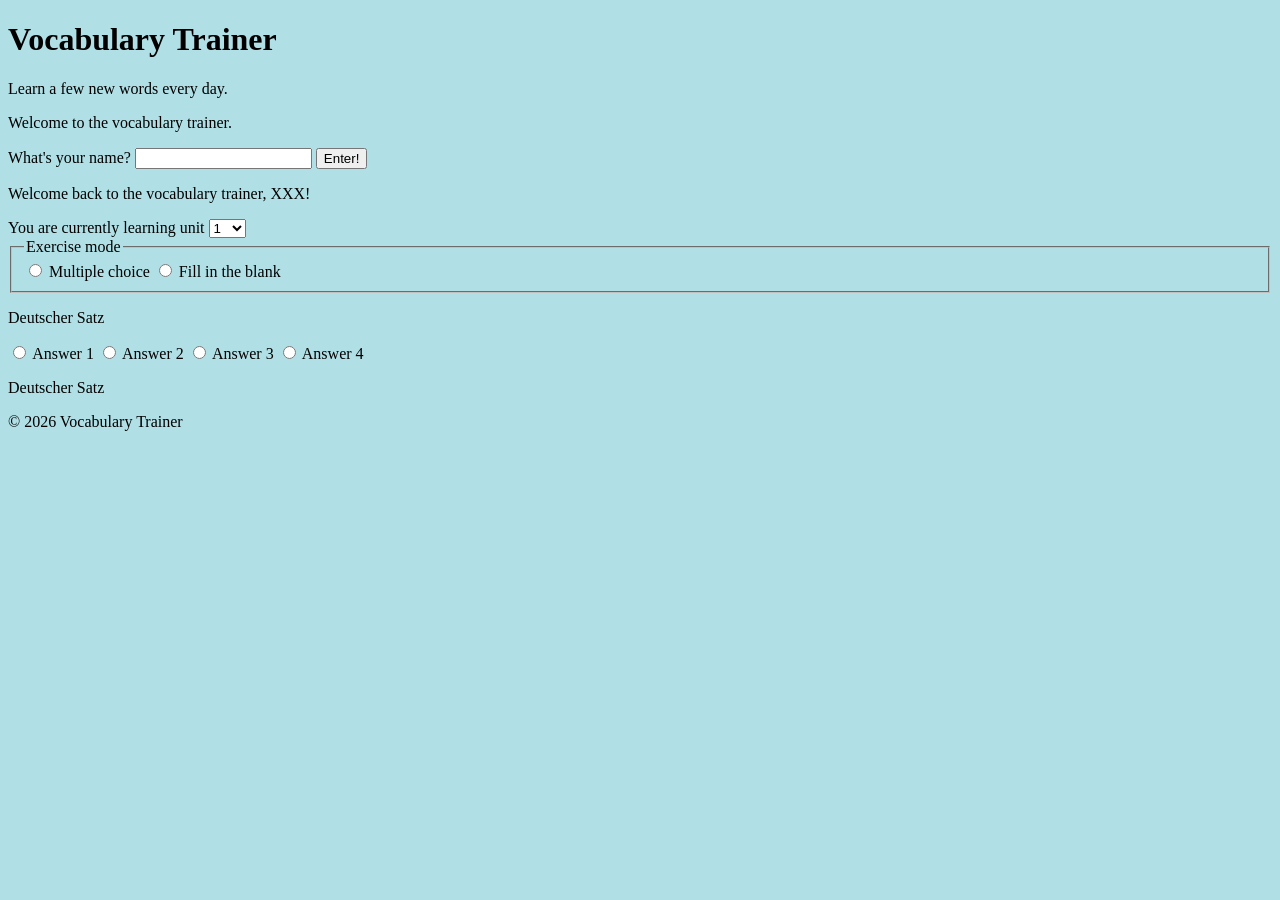
==== week3/index.html @ b5e62b84 "adding week3" ====
<!-- Declare that this is a html page -->
<!DOCTYPE html>
<!-- Add the page language -->
<html lang="en">

    <head>
        <!-- Declare the character encoding so non ASCII characters are displayed correctly -->
        <meta charset="UTF-8">
        <!-- Tell the browser that the page should be opened for the entire device width, and not zoomed in or out initially -->
        <meta name="viewport" content="width=device-width, initial-scale=1.0">

        <title>Vocabulary Trainer</title>

        <!-- External stylesheet -->
        <link rel="stylesheet" href="style.css">

    </head>

    <body>
        <header>
            <h1>Vocabulary Trainer</h1>
            <p>Learn a few new words every day.</p>
        </header>

        <main>
            <!-- Show greeting when a user is new -->
            <section id="greeting-first">
                <form>
                    <p>Welcome to the vocabulary trainer.</p>
                    <label for="user-name">What's your name?</label>
                    <input id="user-name" type="text" />
                    <button type="submit" id="user-name-submit">Enter!</button>
                </form>
            </section>

            <!-- Show greeting when a user is returning -->
            <section id="greeting-returning">
                    <p id="msg-returning-user">Welcome back to the vocabulary trainer, XXX!</p>
            </section>

            <!-- Select the unit/lesson -->
            <!-- As I use JS to evaluate, I do not need a "name" attribute. -->  
            <section>
                <label for="unit-selector">You are currently learning unit</label>

                <select id="unit-selector">
                    <option value="1">1</option>
                    <option value="2">2</option>
                    <option value="3">3</option>
                    <option value="4">4</option>
                    <option value="5">5</option>
                    <option value="6">6</option>
                    <option value="7">7</option>
                    <option value="8">8</option>
                    <option value="9">9</option>
                    <option value="10">10</option>
                    <option value="11">11</option>
                    <option value="12">12</option>
                    <option value="13">13</option>
                </select>
            </section>

            <!-- Select the learning method -->
            <section>
                <fieldset>
                    <legend>Exercise mode</legend>

                    <!-- Input is a void element, so I always need to put a label. -->  
                    <!-- The name attributes tells the browser which options belong
                      to the set that only one element can be selected from. -->   
                    <input type="radio" name="mode" id="multiple-choice" value="multiple-choice" />
                    <label for="multiple-choice">Multiple choice</label>

                    <input type="radio" name="mode" id="fill-in-the-blank" value="fill-in-the-blank" />
                    <label for="fill-in-the-blank">Fill in the blank</label>
                </fieldset>
            </section>
            
            <!-- Multiple Choice -->
            <section>
                <p>Deutscher Satz</p>
                <form>
                    <input type="radio" name="m-answer" id="m-answer-1" value="m-answer-1" />
                    <label for="m-answer-1">Answer 1</label>

                    <input type="radio" name="m-answer" id="m-answer-2" value="m-answer-2" />
                    <label for="m-answer-2">Answer 2</label>
                    
                    <input type="radio" name="m-answer" id="m-answer-3" value="m-answer-3" />
                    <label for="m-answer-3">Answer 3</label>
                    
                    <input type="radio" name="m-answer" id="m-answer-4" value="m-answer-4" />
                    <label for="m-answer-4">Answer 4</label>
                    
                    
                </form>
                
            </section>
            
            <!-- Fill in the blank -->
            <section>
                <p>Deutscher Satz</p>

                
            </section>


        </main>

        <footer>
            <p>&copy; 2026 Vocabulary Trainer</p>
        </footer>

    </body>

</html>
---- week3/style.css ----
body {
    background-color: powderblue;
}
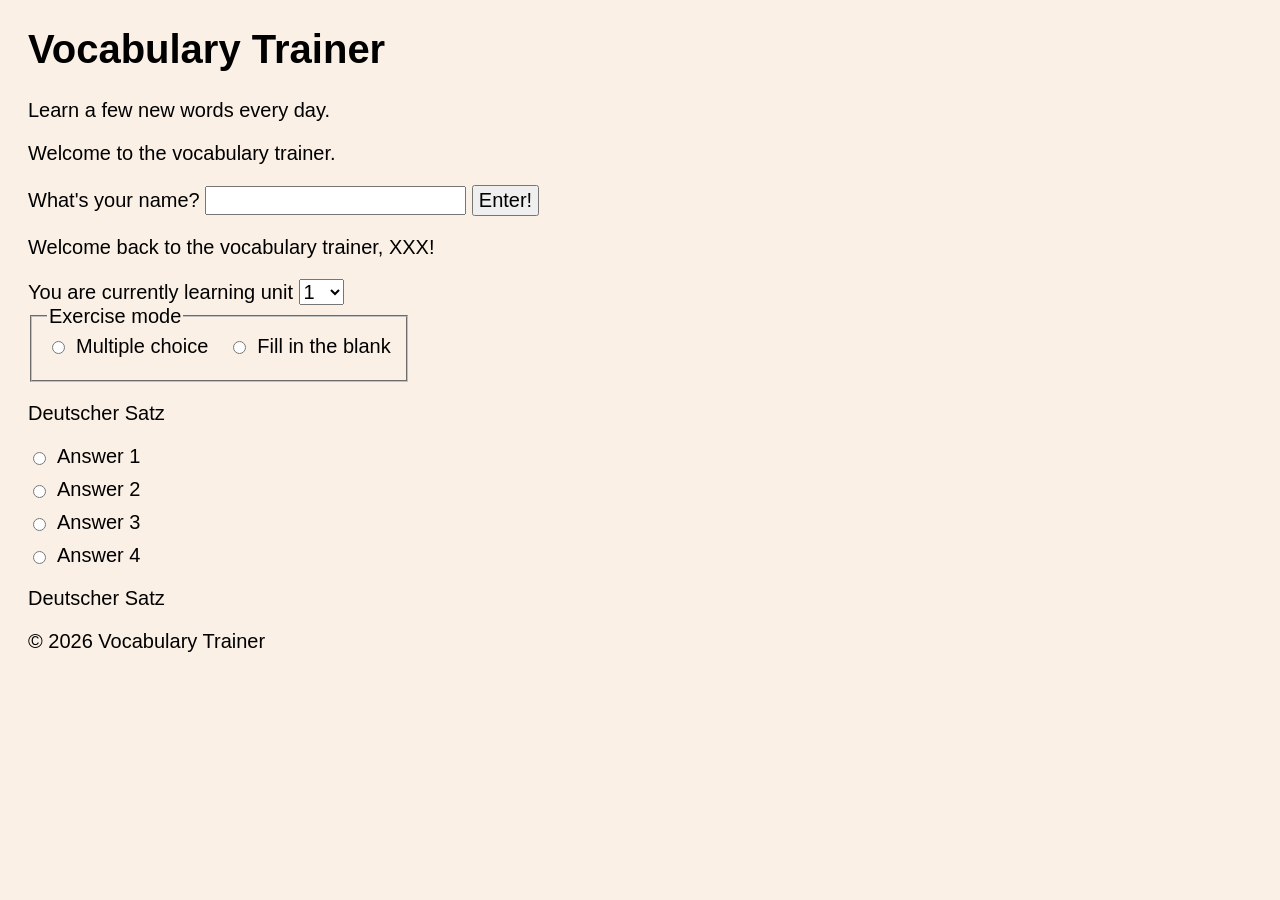
==== commit 09329991: "inline flex" ====
--- a/week3/index.html
+++ b/week3/index.html
@@ -27,8 +27,9 @@
             <section id="greeting-first">
                 <form>
                     <p>Welcome to the vocabulary trainer.</p>
-                    <label for="user-name">What's your name?</label>
-                    <input id="user-name" type="text" />
+                    <label>What's your name?
+                        <input id="user-name" type="text" />
+                    </label>
                     <button type="submit" id="user-name-submit">Enter!</button>
                 </form>
             </section>
@@ -62,35 +63,44 @@
 
             <!-- Select the learning method -->
             <section>
-                <fieldset>
+                <fieldset class="mode-selection">
                     <legend>Exercise mode</legend>
 
                     <!-- Input is a void element, so I always need to put a label. -->  
                     <!-- The name attributes tells the browser which options belong
                       to the set that only one element can be selected from. -->   
-                    <input type="radio" name="mode" id="multiple-choice" value="multiple-choice" />
-                    <label for="multiple-choice">Multiple choice</label>
-
-                    <input type="radio" name="mode" id="fill-in-the-blank" value="fill-in-the-blank" />
-                    <label for="fill-in-the-blank">Fill in the blank</label>
+                    <label class="radio-option">
+                        <input type="radio" name="mode" id="multiple-choice" value="multiple-choice" />
+                        Multiple choice
+                    </label>
+                    
+                    <label class="radio-option">
+                        <input type="radio" name="mode" id="fill-in-the-blank" value="fill-in-the-blank" />
+                        Fill in the blank
+                    </label>
                 </fieldset>
             </section>
             
             <!-- Multiple Choice -->
             <section>
                 <p>Deutscher Satz</p>
-                <form>
-                    <input type="radio" name="m-answer" id="m-answer-1" value="m-answer-1" />
-                    <label for="m-answer-1">Answer 1</label>
-
-                    <input type="radio" name="m-answer" id="m-answer-2" value="m-answer-2" />
-                    <label for="m-answer-2">Answer 2</label>
-                    
-                    <input type="radio" name="m-answer" id="m-answer-3" value="m-answer-3" />
-                    <label for="m-answer-3">Answer 3</label>
-                    
-                    <input type="radio" name="m-answer" id="m-answer-4" value="m-answer-4" />
-                    <label for="m-answer-4">Answer 4</label>
+                <form id="m-answer-form">
+                    <label class="radio-option">
+                        <input type="radio" name="m-answer" id="m-answer-1" value="m-answer-1" />
+                        Answer 1
+                    </label>
+                    <label class="radio-option">
+                        <input type="radio" name="m-answer" id="m-answer-2" value="m-answer-2" />
+                        Answer 2
+                    </label>
+                    <label class="radio-option">
+                        <input type="radio" name="m-answer" id="m-answer-3" value="m-answer-3" />
+                        Answer 3
+                    </label>
+                    <label class="radio-option">
+                        <input type="radio" name="m-answer" id="m-answer-4" value="m-answer-4" />
+                        Answer 4
+                    </label>
                     
                     
                 </form>
--- a/week3/style.css
+++ b/week3/style.css
@@ -1,3 +1,42 @@
+html {
+    background-color: linen;
+    font-family: Arial, Helvetica, sans-serif;
+    font-size: 20px;
+}
+
 body {
-    background-color: powderblue;
-}+    padding-left: 1em
+}
+
+button,
+input,
+select,
+textarea {
+    font: inherit;
+}
+
+button {
+    padding: 2px;
+    padding-left:5px;
+    padding-right: 5px;
+    
+}
+
+.mode-selection {
+       display: inline-flex;
+       gap: 1rem;
+}
+
+
+.m-answer-form {
+    display: flex;
+    flex-direction: column;
+}
+
+.radio-option {
+    display: flex;
+    align-items: center;
+    gap: 0.4rem;
+    margin-bottom: 0.5rem;
+}
+
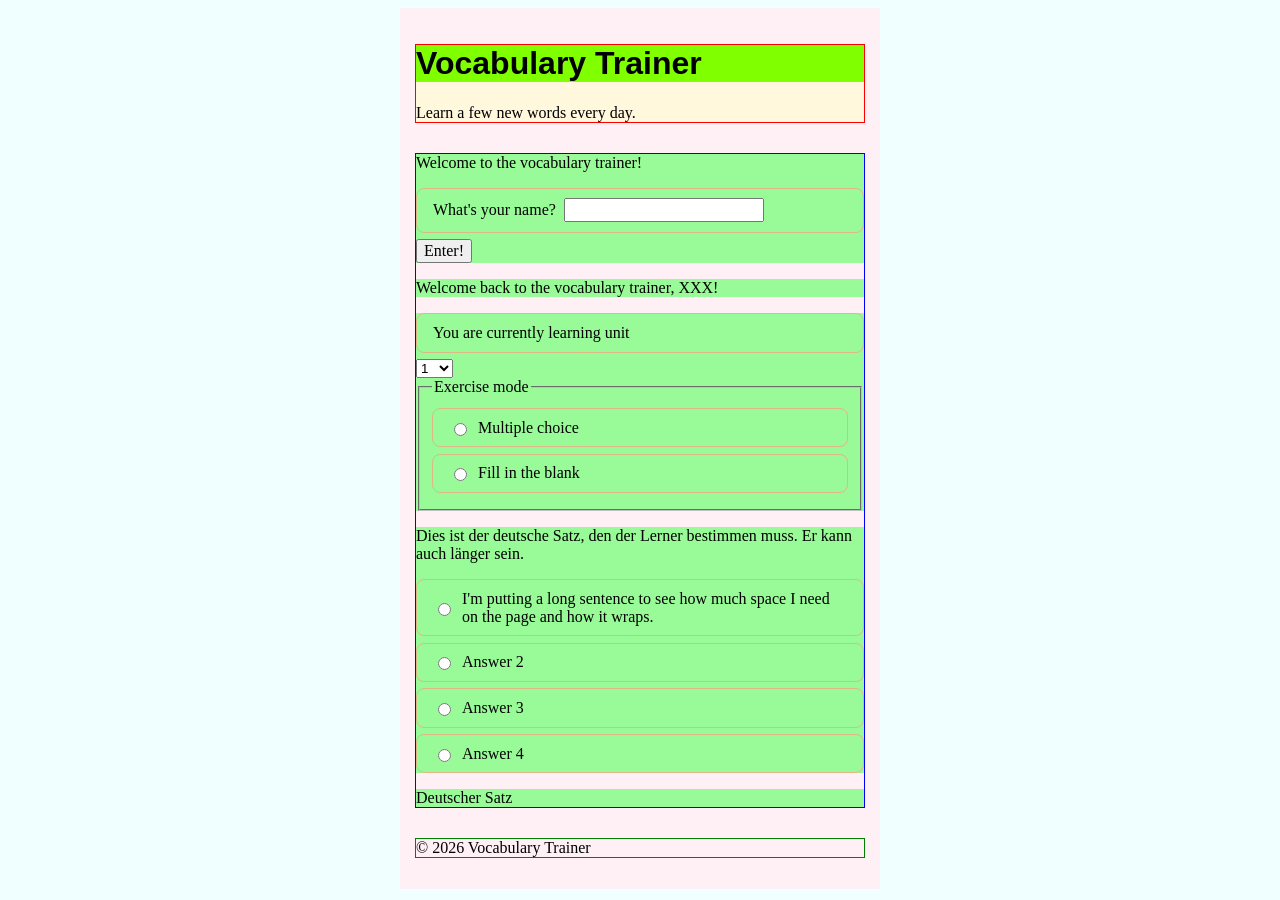
==== commit a2e29700: "main layout for test mobile" ====
--- a/week3/index.html
+++ b/week3/index.html
@@ -26,7 +26,7 @@
             <!-- Show greeting when a user is new -->
             <section id="greeting-first">
                 <form>
-                    <p>Welcome to the vocabulary trainer.</p>
+                    <p>Welcome to the vocabulary trainer!</p>
                     <label>What's your name?
                         <input id="user-name" type="text" />
                     </label>
@@ -83,11 +83,11 @@
             
             <!-- Multiple Choice -->
             <section>
-                <p>Deutscher Satz</p>
+                <p>Dies ist der deutsche Satz, den der Lerner bestimmen muss. Er kann auch länger sein.</p>
                 <form id="m-answer-form">
                     <label class="radio-option">
                         <input type="radio" name="m-answer" id="m-answer-1" value="m-answer-1" />
-                        Answer 1
+                        I'm putting a long sentence to see how much space I need on the page and how it wraps. 
                     </label>
                     <label class="radio-option">
                         <input type="radio" name="m-answer" id="m-answer-2" value="m-answer-2" />
--- a/week3/style.css
+++ b/week3/style.css
@@ -1,42 +1,91 @@
+/*  Generally I want to define the box sizes, not the content 
+    so I have better control over the layout.
+    That means that the size of the box includes the border width and the padding
+    (but not the margin)
+*/
+* {
+    box-sizing: border-box;
+   
+    
+}
+
 html {
-    background-color: linen;
-    font-family: Arial, Helvetica, sans-serif;
-    font-size: 20px;
+    font-family: Georgia, "Times New Roman", serif;
+    font-size: 16px;
+    background-color: azure;
 }
 
 body {
-    padding-left: 1em
+    
+    max-width: 30rem;
+    margin-inline: auto;
+    background-color: lavenderblush;
+    padding: 1rem;
 }
 
-button,
-input,
-select,
-textarea {
+header {
+    background-color: cornsilk;
+    margin-block-end: 2rem;
+    outline: 1px solid red;
+}
+
+main {
+    
+    outline: 1px solid blue;
+}
+
+footer {
+    margin-block-start: 2rem;
+    outline: 1px solid green;
+}
+
+section {
+    background-color:palegreen;
+}
+
+form {
+    font: inherit;
+}
+
+label {
+
+    display: flex;
+    align-items: center;
+    gap: 0.5rem;
+
+    padding: 0.6rem 1rem;
+    margin-block: 0.4rem;
+
+    border: 1px solid burlywood;
+    border-radius: 0.5rem;
+}
+
+input {
     font: inherit;
 }
 
 button {
-    padding: 2px;
-    padding-left:5px;
-    padding-right: 5px;
+    font: inherit;
+}
+
+fieldset {
+    font: inherit;
+}
+
+legend {
+    font: inherit;
+}
+
+h1 {
+    font-family: Arial, Helvetica, sans-serif;
+    font-size: 2rem;
+    font-weight: 700;
+    background-color:chartreuse;
+}
+
+p {
     
 }
 
-.mode-selection {
-       display: inline-flex;
-       gap: 1rem;
-}
 
 
-.m-answer-form {
-    display: flex;
-    flex-direction: column;
-}
-
-.radio-option {
-    display: flex;
-    align-items: center;
-    gap: 0.4rem;
-    margin-bottom: 0.5rem;
-}
-
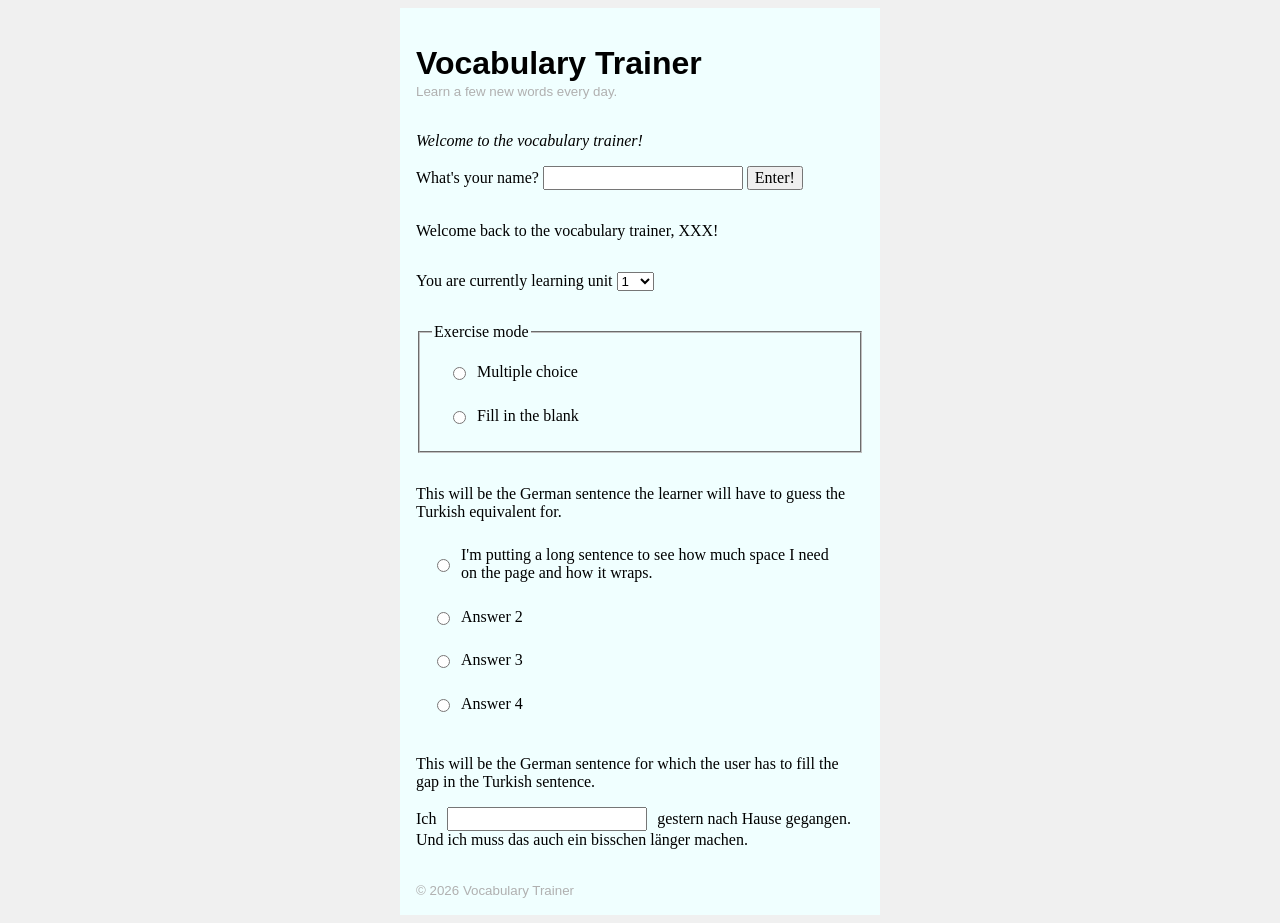
==== commit 4fe18720: "completed css and html" ====
--- a/week3/index.html
+++ b/week3/index.html
@@ -19,15 +19,15 @@
     <body>
         <header>
             <h1>Vocabulary Trainer</h1>
-            <p>Learn a few new words every day.</p>
+            <small>Learn a few new words every day.</small>
         </header>
 
         <main>
             <!-- Show greeting when a user is new -->
             <section id="greeting-first">
                 <form>
-                    <p>Welcome to the vocabulary trainer!</p>
-                    <label>What's your name?
+                    <p class="welcome">Welcome to the vocabulary trainer!</p>
+                    <label class="ask_name">What's your name?
                         <input id="user-name" type="text" />
                     </label>
                     <button type="submit" id="user-name-submit">Enter!</button>
@@ -83,7 +83,7 @@
             
             <!-- Multiple Choice -->
             <section>
-                <p>Dies ist der deutsche Satz, den der Lerner bestimmen muss. Er kann auch länger sein.</p>
+                <p>This will be the German sentence the learner will have to guess the Turkish equivalent for.</p>
                 <form id="m-answer-form">
                     <label class="radio-option">
                         <input type="radio" name="m-answer" id="m-answer-1" value="m-answer-1" />
@@ -109,16 +109,21 @@
             
             <!-- Fill in the blank -->
             <section>
-                <p>Deutscher Satz</p>
-
-                
+                <p>This will be the German sentence for which the user has to fill the gap in the Turkish sentence.</p>
+                <form id="f-answer-form">
+                    <p class="fill_blank">
+                        Ich
+                        <input type="text" id="answer" aria-label="Missing word">
+                        gestern nach Hause gegangen. Und ich muss das auch ein bisschen länger machen.
+                    </p>
+                </form>
             </section>
 
 
         </main>
 
         <footer>
-            <p>&copy; 2026 Vocabulary Trainer</p>
+            <small>&copy; 2026 Vocabulary Trainer</small>
         </footer>
 
     </body>
--- a/week3/style.css
+++ b/week3/style.css
@@ -5,59 +5,53 @@
 */
 * {
     box-sizing: border-box;
-   
-    
 }
 
+/* setting a default font style.
+ Also, a colour for the screen outside my actual page, 
+ as I want to control the "work area" properly, and not use all avilable width as 
+ I don't have so much content. 
+*/
 html {
     font-family: Georgia, "Times New Roman", serif;
     font-size: 16px;
-    background-color: azure;
+    background-color: #f0f0f0;
 }
 
+/*
+This defines my actual content area
+rem uses a size relative to the font size (set in html)
+max-width means that the pane cannot be wider, but it can be smaller if the windwo is smaller. 
+margin-inline: auto means: Inline refers to left/right for normal pages as that is the main inline direction
+(vs. block, which usually means top/bottom as it is vertical to the inline direction. )
+The auto means that any available additional space is used equally on both sides. If ensures my content is centered on the page.
+*/
 body {
-    
     max-width: 30rem;
     margin-inline: auto;
-    background-color: lavenderblush;
+    background-color: azure;
     padding: 1rem;
 }
 
+/*
+block is the dirction vertical to inline, which by default is left to right. So this is a margin at the bottom.
+*/
 header {
-    background-color: cornsilk;
     margin-block-end: 2rem;
-    outline: 1px solid red;
 }
 
-main {
-    
-    outline: 1px solid blue;
-}
 
 footer {
     margin-block-start: 2rem;
-    outline: 1px solid green;
+  
 }
 
 section {
-    background-color:palegreen;
+   margin-block-start: 2rem;
 }
 
 form {
     font: inherit;
-}
-
-label {
-
-    display: flex;
-    align-items: center;
-    gap: 0.5rem;
-
-    padding: 0.6rem 1rem;
-    margin-block: 0.4rem;
-
-    border: 1px solid burlywood;
-    border-radius: 0.5rem;
 }
 
 input {
@@ -68,24 +62,60 @@
     font: inherit;
 }
 
-fieldset {
-    font: inherit;
-}
-
 legend {
     font: inherit;
 }
 
+/* I remove the default bottom margin
+    so that the subtitle is closer to the headline.
+*/
 h1 {
     font-family: Arial, Helvetica, sans-serif;
     font-size: 2rem;
     font-weight: 700;
-    background-color:chartreuse;
-}
-
-p {
-    
+    margin-block-end: 0;
 }
 
 
+small {
+    font-family: Arial, Helvetica, sans-serif;
+    color: #b0b0b0;
+}
 
+/*
+    I put the answer text into the label element. 
+    I am styling them as flex containers, which means that with they act as inline element, 
+    causing the radio button to appear in front of the text, 
+    while externally it is treated as a block container, meaning it gets stacked vertically.
+    The alignment is about setting the radio button and the answer text on one line, based on the center.
+    As the internal direction of the flex container is the row, align applies to centering the containing
+    elements (input, text) vertically.
+    gap is the space between the elements within the label container (input, text)
+*/
+.radio-option {
+    display: flex;
+    align-items: center;
+    gap: 0.5rem;
+
+    padding: 0.6rem 1rem;
+    margin-block: 0.4rem;
+
+}
+
+.welcome {
+    font-style: italic;
+}
+
+.fill_blank {
+    align-items: center;
+    gap:1rem;
+}
+
+/* Add some space around the input box 
+I can't use gap and a flex box here, 
+because then the second part of the sentence would not wrap to the beginning of the next line.
+So I need to keep the content inline, and format the input box separately.
+*/
+.fill_blank input {
+    margin-inline: 0.4rem;
+}
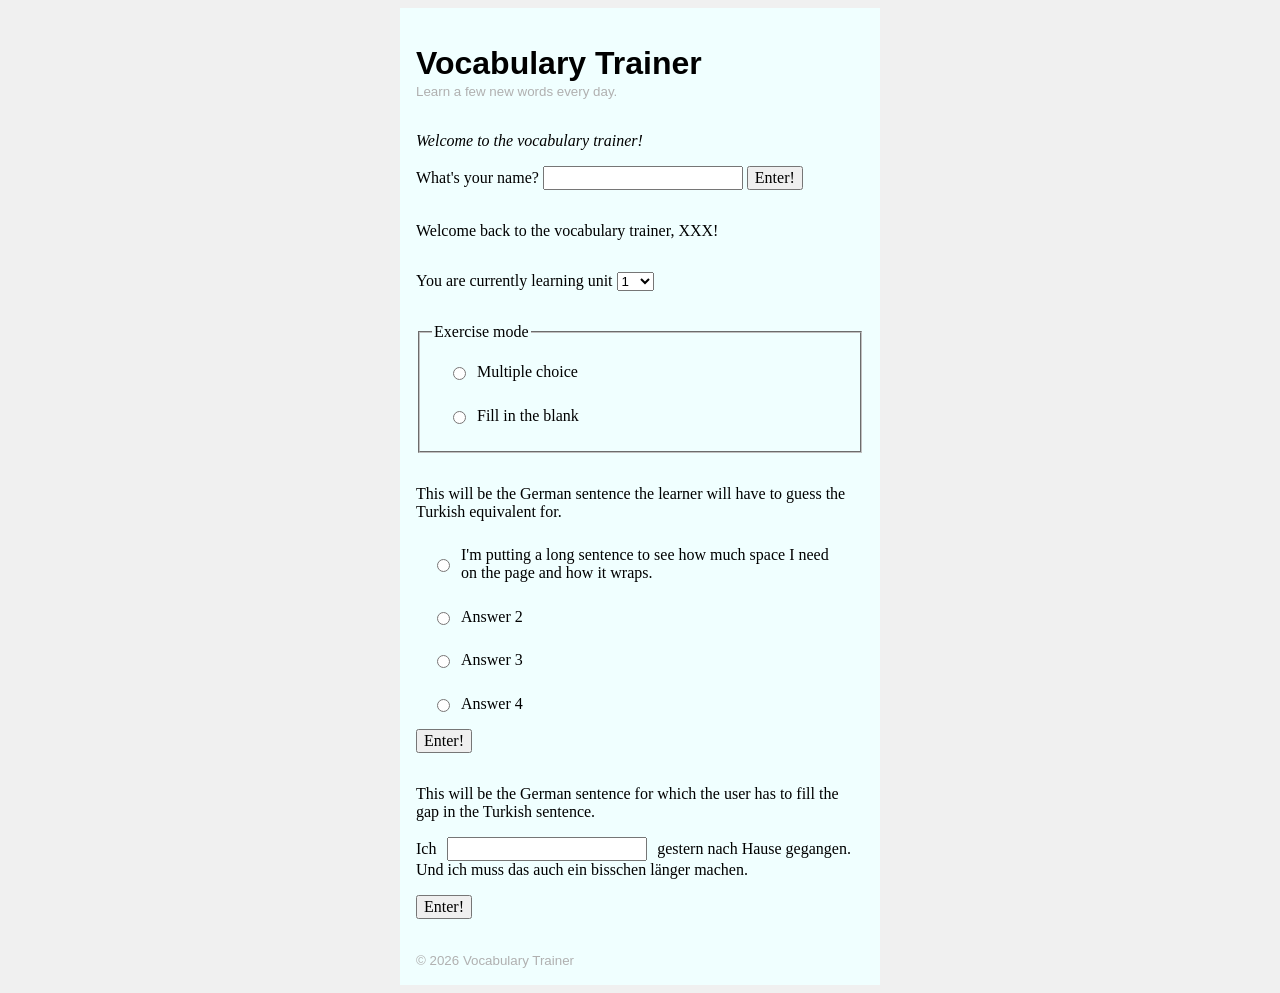
==== commit 8cbc54a8: "adding fill in the blank" ====
--- a/week3/index.html
+++ b/week3/index.html
@@ -101,7 +101,7 @@
                         <input type="radio" name="m-answer" id="m-answer-4" value="m-answer-4" />
                         Answer 4
                     </label>
-                    
+                    <button class="answer_submit" type="submit" id="mc-submit">Enter!</button>
                     
                 </form>
                 
@@ -116,6 +116,7 @@
                         <input type="text" id="answer" aria-label="Missing word">
                         gestern nach Hause gegangen. Und ich muss das auch ein bisschen länger machen.
                     </p>
+                    <button class="answer_submit" type="submit" id="fb-submit">Enter!</button>
                 </form>
             </section>
 
--- a/week3/style.css
+++ b/week3/style.css
@@ -119,3 +119,7 @@
 .fill_blank input {
     margin-inline: 0.4rem;
 }
+
+.answer_submit {
+    margin-inline-start: auto
+}
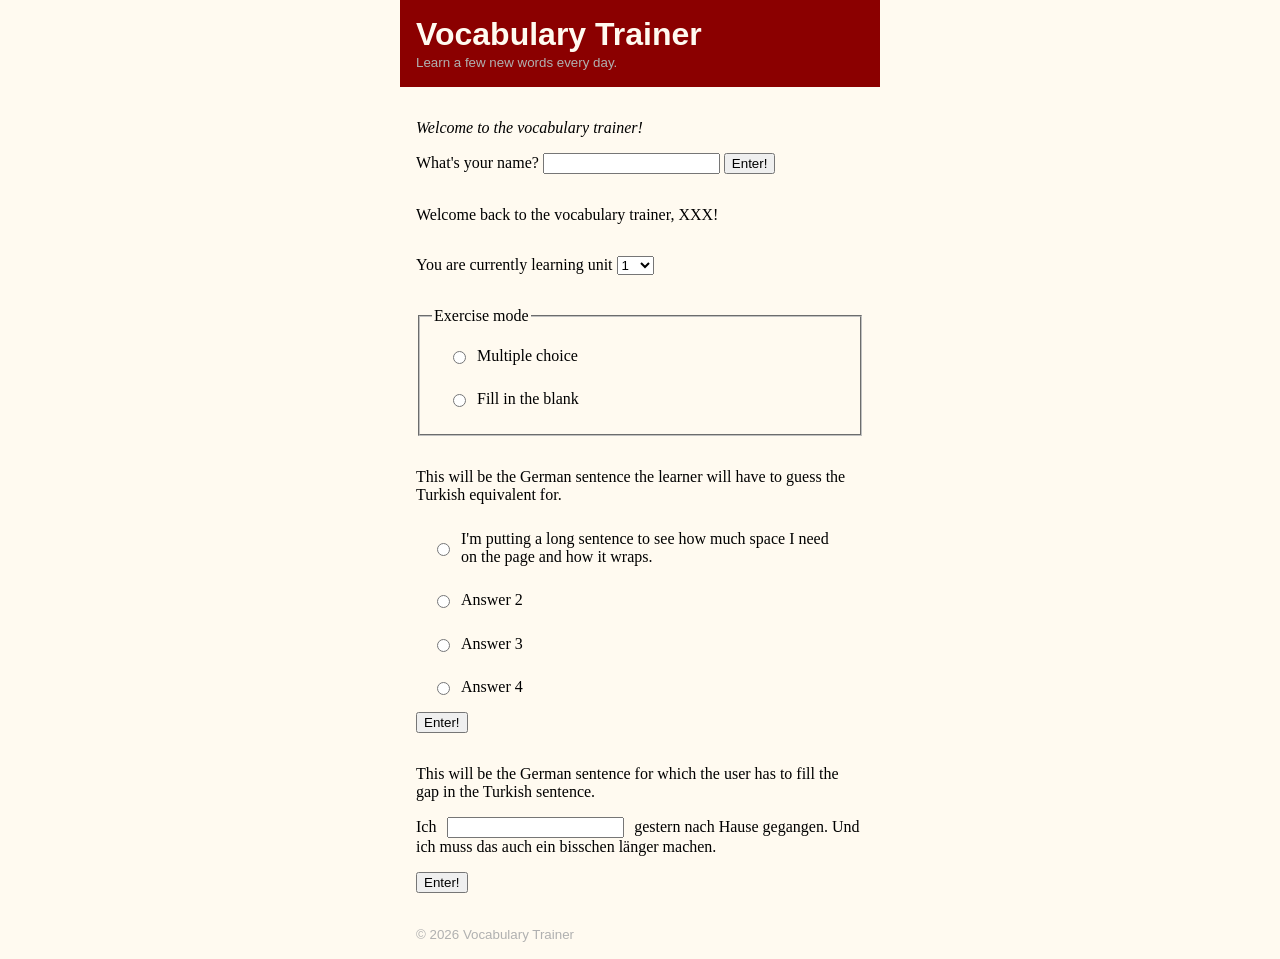
==== commit 7f430550: "more style changes" ====
--- a/week3/index.html
+++ b/week3/index.html
@@ -18,8 +18,10 @@
 
     <body>
         <header>
-            <h1>Vocabulary Trainer</h1>
-            <small>Learn a few new words every day.</small>
+            <div id="header-content">
+                    <h1>Vocabulary Trainer</h1>
+                    <small>Learn a few new words every day.</small>  
+            </div>
         </header>
 
         <main>
--- a/week3/style.css
+++ b/week3/style.css
@@ -27,44 +27,39 @@
 The auto means that any available additional space is used equally on both sides. If ensures my content is centered on the page.
 */
 body {
-    max-width: 30rem;
-    margin-inline: auto;
-    background-color: azure;
-    padding: 1rem;
+   background-color:floralwhite;
+   margin-inline: auto;
+   margin-block: 0; 
 }
 
 /*
 block is the dirction vertical to inline, which by default is left to right. So this is a margin at the bottom.
 */
 header {
+    margin-block-start: 0;
     margin-block-end: 2rem;
 }
 
+#header-content,
+main, footer {
+    max-width: 30rem;
+    margin-inline: auto;
+    padding-inline: 1rem;
+}
 
 footer {
     margin-block-start: 2rem;
+    padding-block-end: 1rem;
+    
   
 }
 
 section {
+    
    margin-block-start: 2rem;
 }
 
-form {
-    font: inherit;
-}
 
-input {
-    font: inherit;
-}
-
-button {
-    font: inherit;
-}
-
-legend {
-    font: inherit;
-}
 
 /* I remove the default bottom margin
     so that the subtitle is closer to the headline.
@@ -73,7 +68,7 @@
     font-family: Arial, Helvetica, sans-serif;
     font-size: 2rem;
     font-weight: 700;
-    margin-block-end: 0;
+    margin-block: 0;
 }
 
 
@@ -122,4 +117,10 @@
 
 .answer_submit {
     margin-inline-start: auto
+}
+
+#header-content {
+    padding-block: 1rem;
+    background-color:darkred;
+    color: floralwhite;
 }
